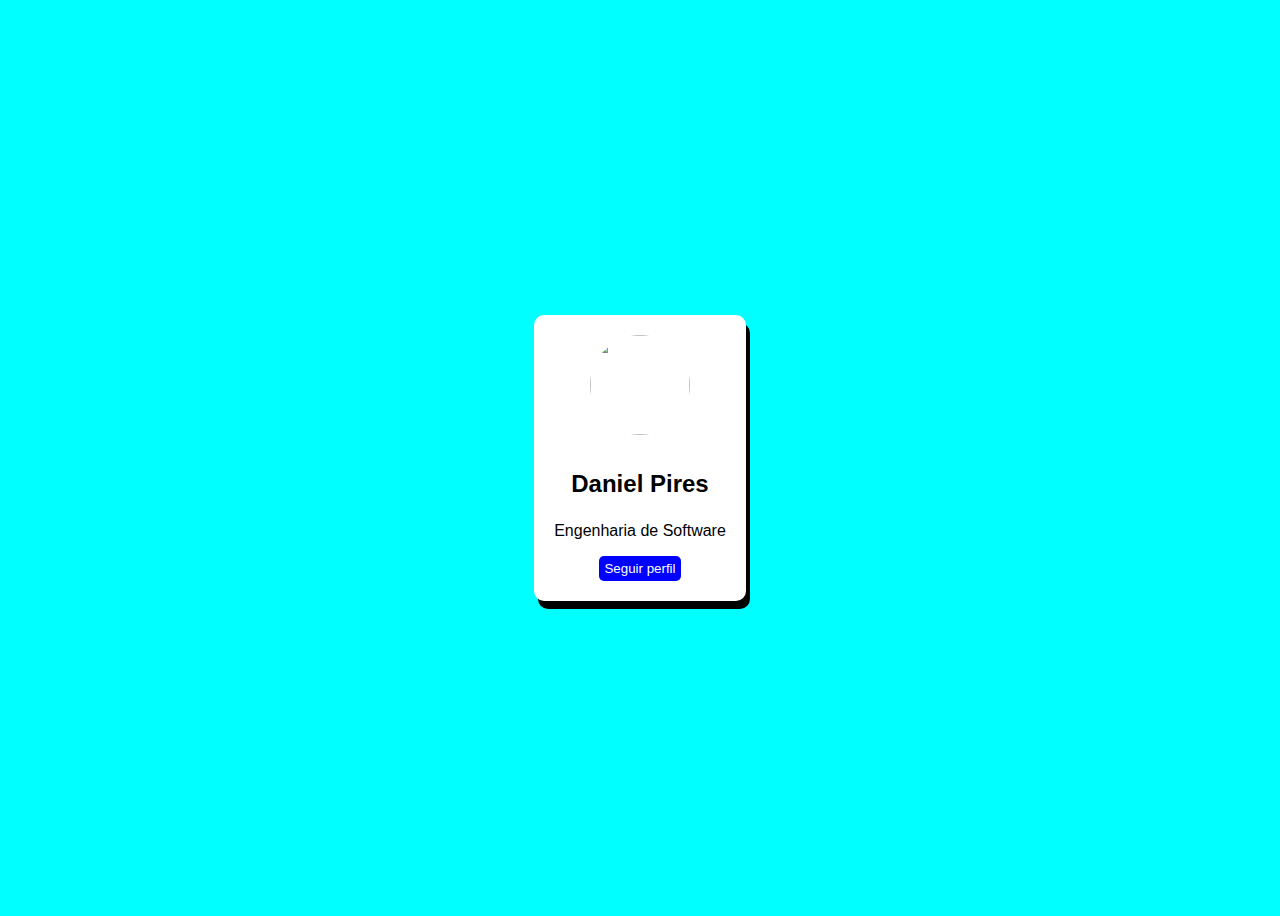
==== index.html @ 01c653ba "Teste" ====
<!DOCTYPE html> <!-- identifica um documento html 5 --> 
<html lang="pt-br"> <!-- elemento raiz -->
    <head> <!-- cabeça da página -->
        <meta charset="UTF-8"> <!-- sistema de codificação português-->
        <!-- página terá a largura do dispositivo -->
        <meta name="viewport" content="width=device-width, initial-scale=1.0">
        <!-- título da página -->
        <title>Profile Card </title>
        <!-- fazendo o html ler o css-->
        <!-- rel informa tipo da relação, folha de estilo -->
        <!-- href informa o local do CSS -->
        <link rel="stylesheet" href="css/styles.css"/>
        <!-- permitir que o html leia o arquivo js -->
        <script src="js/scripts.js"> </script>
    </head>
    <body> <!-- corpo da página -->
        <div class="container"> <!-- divisão lógica de conteúdo -->
            <img class="imagem" src="https://placehold.co/150"/>     
            <h2> Daniel Pires </h2>
            <p> Engenharia de Software </p>
            <button onclick="mensagem()"> Seguir perfil </button>
        </div>
    </body>
</html>
---- css/styles.css ----
body {
    font-family: Arial, sans-serif; /* fonte */
    display: flex; /* usa o FlexBox para exibir o conteúdo */
    justify-content: center; /* centraliza na horizontal */
    height: 100vh; /* altura da página é todo o conteúdo dela */
    align-items: center; /* centraliza na vertical */
    background-color: cyan;
}
.container {
    background-color: white;
    padding: 20px; /* espaçamento interno */
    border-radius: 10px; /* bordas arredondadas */
    /* sombreamento 4px (horizontal) 8px (vertical) */
    box-shadow: 4px 8px; 
    text-align: center; /* centraliza texto */
}

h2 {
   padding: 5px;
}

button {
    background-color: blue;
    color: white;
    border: none;
    padding: 5px; /* espaçamento interno */
    border-radius: 5px; /* bordas arredondadas */
    cursor: pointer; /* mouse vira um ponteiro */
}

/* cria efeito de passar o mouse no botão */
button:hover {
    background-color: red;
}

.imagem {
    border-radius: 50%;
    width: 100px; /* largura */
    height: 100px; /* altura */
    margin-bottom: 10px; /* espaçamento externo */
}
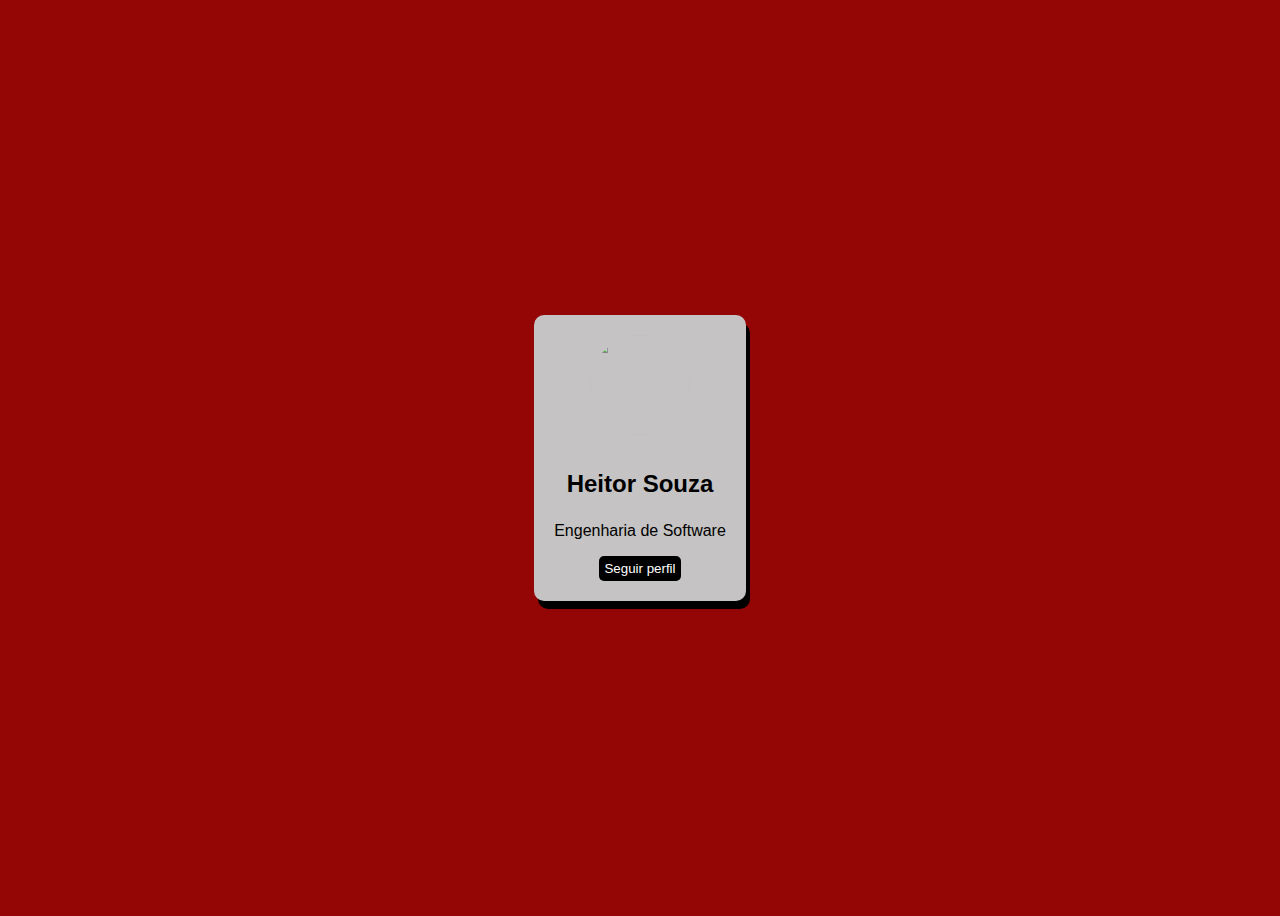
==== commit 8287c769: "atualização" ====
--- a/index.html
+++ b/index.html
@@ -15,8 +15,8 @@
     </head>
     <body> <!-- corpo da página -->
         <div class="container"> <!-- divisão lógica de conteúdo -->
-            <img class="imagem" src="https://placehold.co/150"/>     
-            <h2> Daniel Pires </h2>
+            <img class="imagem" src="https://i.pinimg.com/474x/d9/93/9c/d9939c1cf35f216f905499bca999bf64.jpg?nii=t"/>     
+            <h2> Heitor Souza </h2>
             <p> Engenharia de Software </p>
             <button onclick="mensagem()"> Seguir perfil </button>
         </div>
--- a/css/styles.css
+++ b/css/styles.css
@@ -4,10 +4,10 @@
     justify-content: center; /* centraliza na horizontal */
     height: 100vh; /* altura da página é todo o conteúdo dela */
     align-items: center; /* centraliza na vertical */
-    background-color: cyan;
+    background-color: rgb(148, 6, 6);
 }
 .container {
-    background-color: white;
+    background-color: rgb(197, 195, 195);
     padding: 20px; /* espaçamento interno */
     border-radius: 10px; /* bordas arredondadas */
     /* sombreamento 4px (horizontal) 8px (vertical) */
@@ -20,7 +20,7 @@
 }
 
 button {
-    background-color: blue;
+    background-color: rgb(0, 0, 0);
     color: white;
     border: none;
     padding: 5px; /* espaçamento interno */
